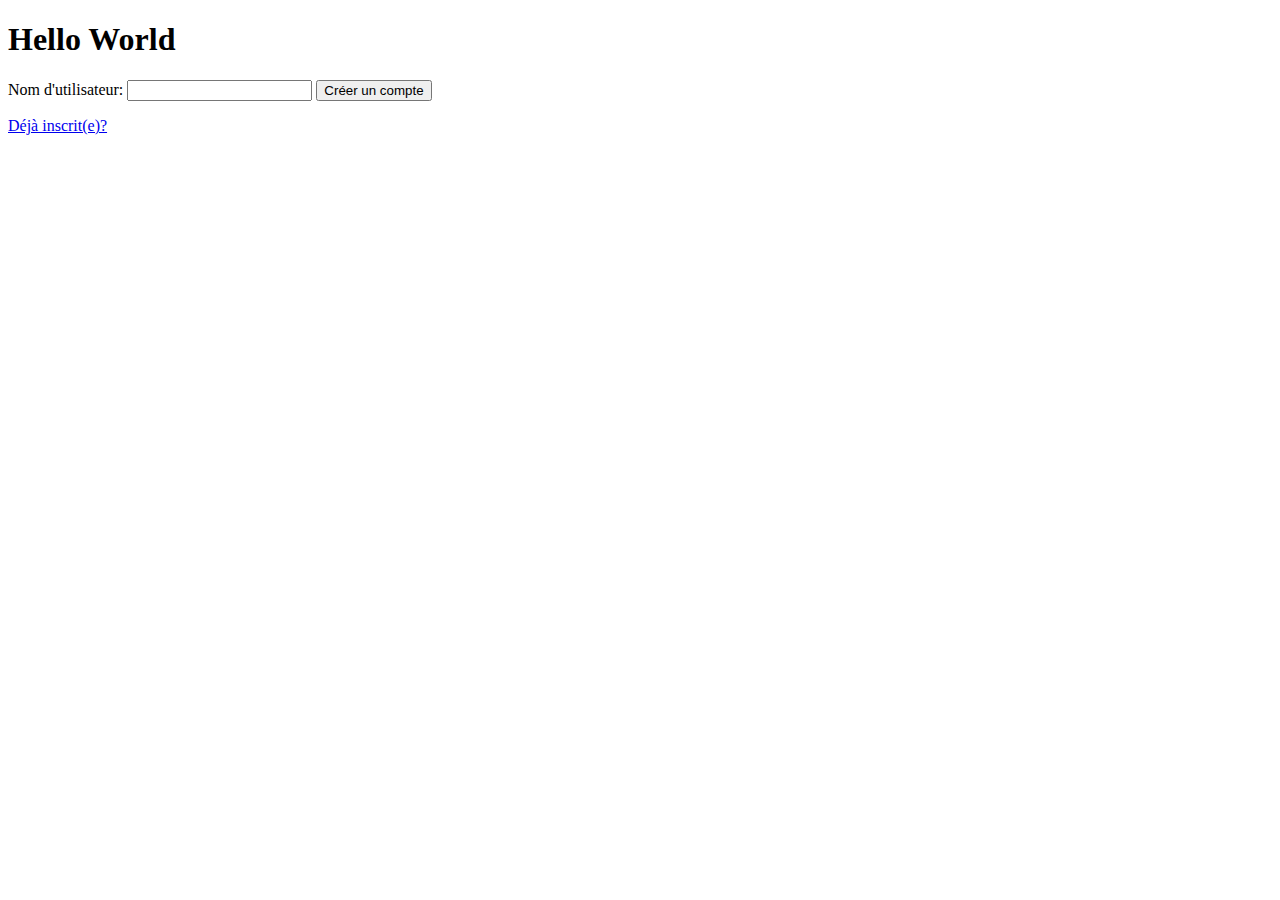
==== index.html @ ad1b6b6e "login + register simple ok" ====
<!DOCTYPE html>
<html lang="en">
  <head>
    <meta charset="UTF-8" />
    <meta name="viewport" content="width=device-width, initial-scale=1.0" />
    <title>Motus Inscription</title>
  </head>
  <body>
    <h1>Hello World</h1>
    <form id="userForm">
      <label for="username">Nom d'utilisateur:</label>
      <input type="text" id="username" name="username" required />
      <input type="submit" value="Créer un compte" />
      <p id="errorMessage" style="color: red"></p>
      <p id="successMessage" style="color: green"></p>
    </form>
    <!-- Lien vers la connexion si user existant -->
    <div class="redirectionLogin">
      <a href="login.html">Déjà inscrit(e)?</a>
    </div>
    <script src="src/js/script.js"></script>
  </body>
</html>
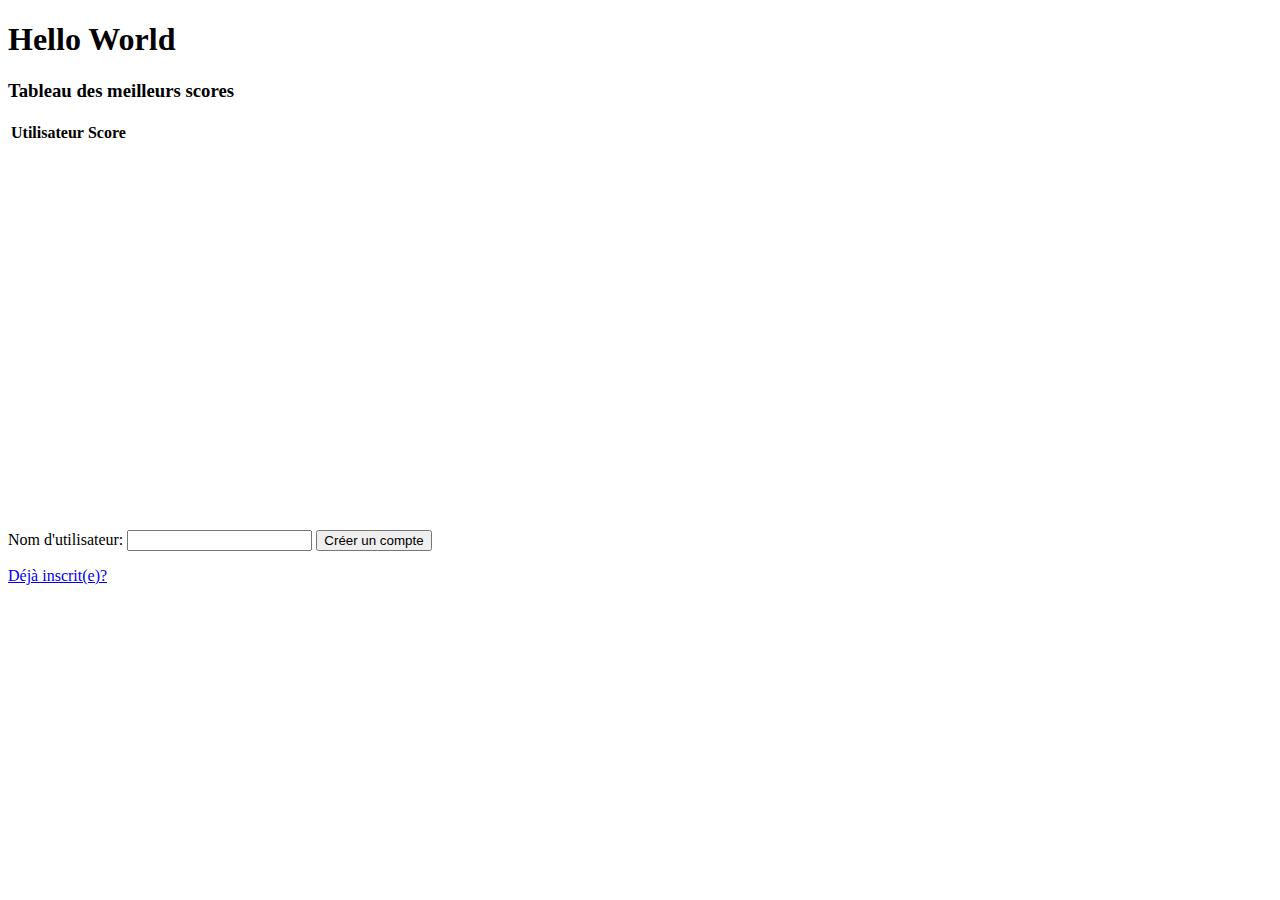
==== commit d25b28d3: "bestscore ok a peauffiner" ====
--- a/index.html
+++ b/index.html
@@ -4,9 +4,51 @@
     <meta charset="UTF-8" />
     <meta name="viewport" content="width=device-width, initial-scale=1.0" />
     <title>Motus Inscription</title>
+    <script src="https://code.jquery.com/jquery-3.5.1.min.js"></script>
+    <script src="src/js/registerScript.js"></script>
+    <script>
+      $(document).ready(function () {
+        $.get(
+          "src/php/wallOfFame.php",
+          function (data) {
+            var scores = data.topScores;
+            for (var i = 0; i < scores.length; i++) {
+              var score = scores[i];
+              var row =
+                "<tr><td>" +
+                score.username +
+                "</td><td>" +
+                score.score +
+                "</td></tr>";
+              $("#scoreTable tbody").append(row);
+            }
+          },
+          "json"
+        );
+      });
+    </script>
+     <style>
+      .walloffame {
+        height: 50vh;
+      }
+    </style>
   </head>
   <body>
     <h1>Hello World</h1>
+    <div class="walloffame">
+      <h3>Tableau des meilleurs scores</h3>
+      <table id="scoreTable">
+        <thead>
+          <tr>
+            <th>Utilisateur</th>
+            <th>Score</th>
+          </tr>
+        </thead>
+        <tbody>
+          <!-- Les scores ici -->
+        </tbody>
+      </table>
+    </div>
     <form id="userForm">
       <label for="username">Nom d'utilisateur:</label>
       <input type="text" id="username" name="username" required />
@@ -18,6 +60,5 @@
     <div class="redirectionLogin">
       <a href="login.html">Déjà inscrit(e)?</a>
     </div>
-    <script src="src/js/script.js"></script>
   </body>
 </html>
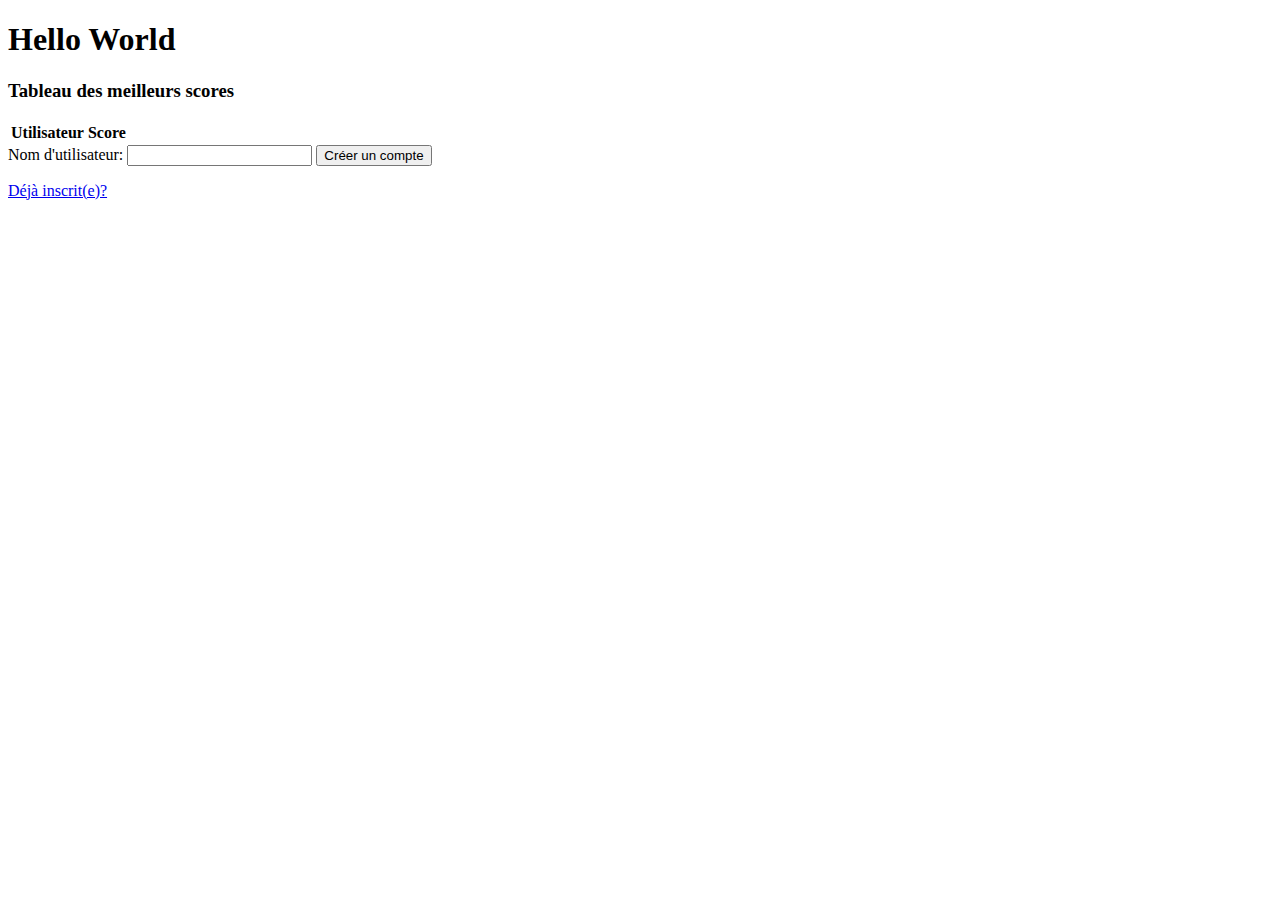
==== commit 08add631: "wall of fame ok" ====
--- a/index.html
+++ b/index.html
@@ -27,11 +27,6 @@
         );
       });
     </script>
-     <style>
-      .walloffame {
-        height: 50vh;
-      }
-    </style>
   </head>
   <body>
     <h1>Hello World</h1>
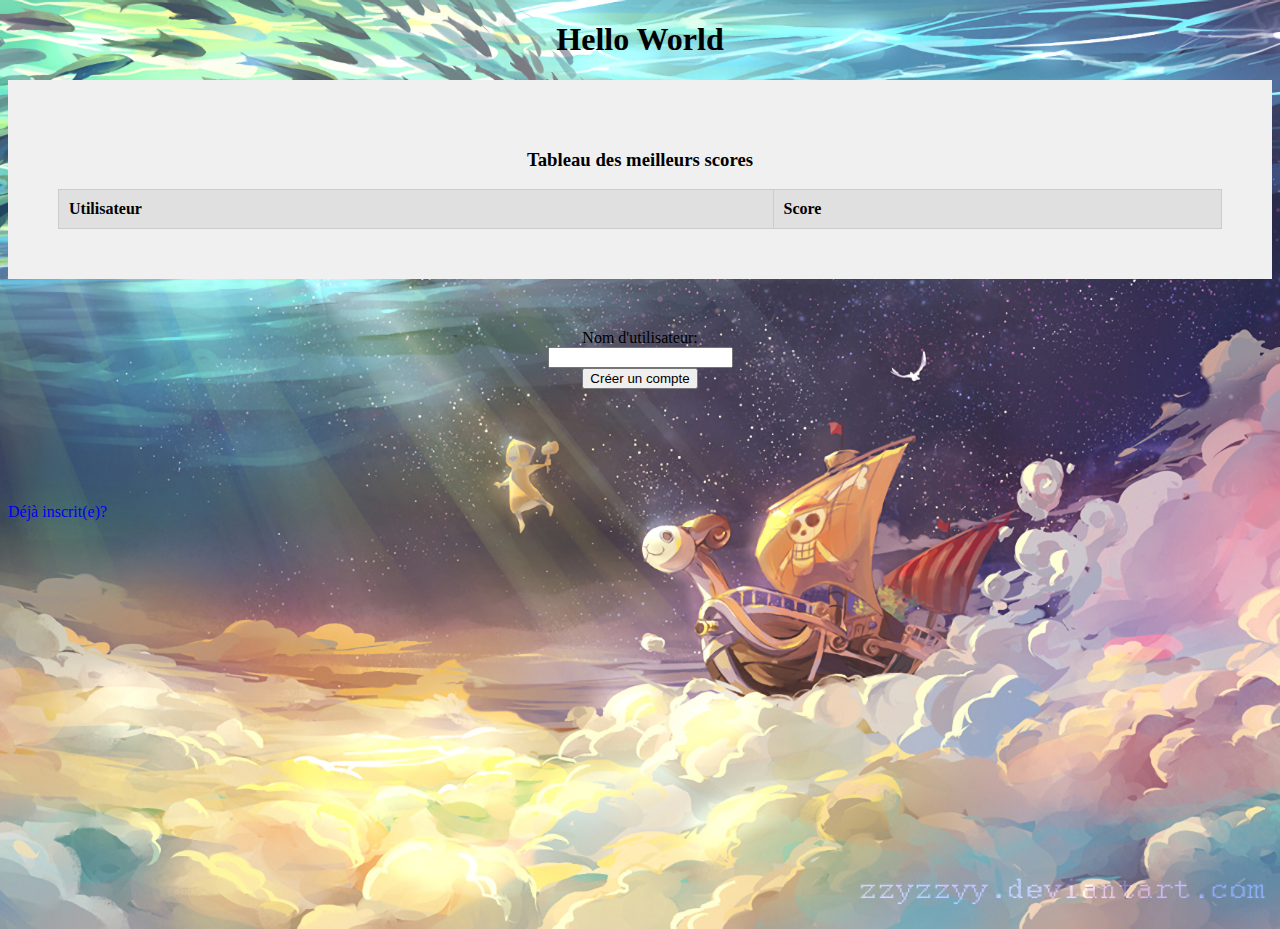
==== commit c1a66a77: "style homepage" ====
--- a/index.html
+++ b/index.html
@@ -4,6 +4,7 @@
     <meta charset="UTF-8" />
     <meta name="viewport" content="width=device-width, initial-scale=1.0" />
     <title>Motus Inscription</title>
+    <link rel="stylesheet" href="public/css/style.css"> 
     <script src="https://code.jquery.com/jquery-3.5.1.min.js"></script>
     <script src="src/js/registerScript.js"></script>
     <script>
--- a/public/css/style.css
+++ b/public/css/style.css
@@ -0,0 +1,50 @@
+body {
+  height: 100vh;
+  background-image: url("/public/img/bg-principale.png");
+  background-size: cover;
+  background-position: center;
+  background-repeat: no-repeat;
+}
+
+h1 {
+  text-align: center;
+}
+
+.walloffame {
+  display: flex;
+  flex-direction: column;
+  align-items: center;
+  padding: 50px;
+  background: #f0f0f0;
+}
+.walloffame table {
+  width: 100%;
+  border-collapse: collapse;
+}
+.walloffame table th,
+.walloffame table td {
+  border: 1px solid #ccc;
+  padding: 10px;
+  text-align: left;
+}
+.walloffame table th {
+  background: #e0e0e0;
+}
+.walloffame table tr:nth-child(even) {
+  background: #f5f5f5;
+}
+
+#userForm {
+  display: flex;
+  flex-direction: column;
+  align-items: center;
+  padding: 50px;
+}
+
+a {
+  text-decoration: none;
+  text-align: center;
+}
+a:hover {
+  padding: 10px;
+}/*# sourceMappingURL=style.css.map */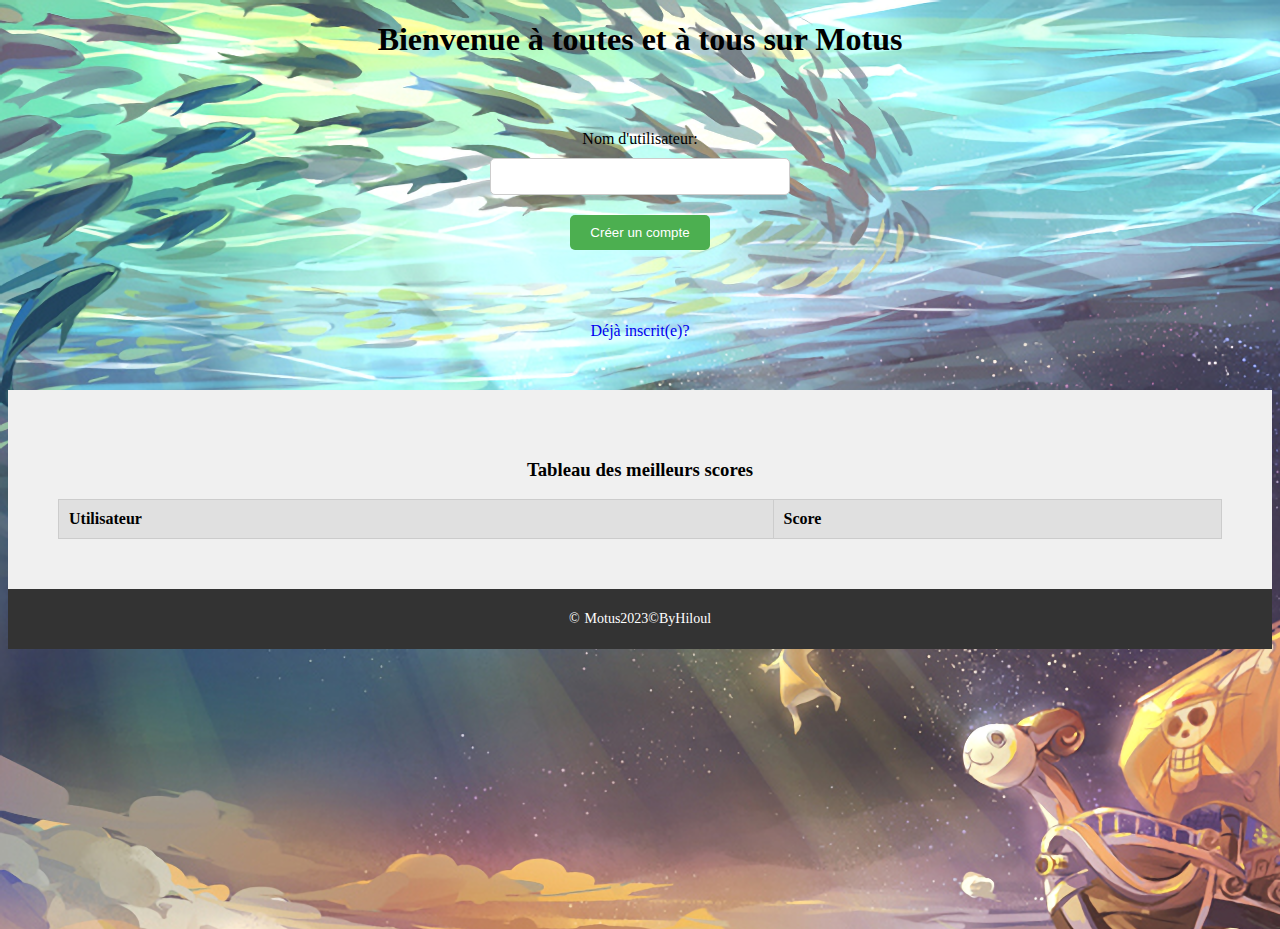
==== commit 5f2bfca9: "style index.html presque ok" ====
--- a/index.html
+++ b/index.html
@@ -30,7 +30,20 @@
     </script>
   </head>
   <body>
-    <h1>Hello World</h1>
+    <h1>Bienvenue à toutes et à tous sur Motus</h1>
+    <!-- Formulaire d'inscription et/ou connexion -->
+    <form id="userForm">
+      <label for="username">Nom d'utilisateur:</label>
+      <input type="text" id="username" name="username" required />
+      <input type="submit" value="Créer un compte" />
+      <p id="errorMessage" style="color: red"></p>
+      <p id="successMessage" style="color: green"></p>
+      <!-- Lien vers la connexion si user existant -->
+      <div class="redirectionLogin">
+        <a href="login.html">Déjà inscrit(e)?</a>
+      </div>
+    </form>
+    <!-- Affichage tableau des meilleurs scores du jeu -->
     <div class="walloffame">
       <h3>Tableau des meilleurs scores</h3>
       <table id="scoreTable">
@@ -45,16 +58,8 @@
         </tbody>
       </table>
     </div>
-    <form id="userForm">
-      <label for="username">Nom d'utilisateur:</label>
-      <input type="text" id="username" name="username" required />
-      <input type="submit" value="Créer un compte" />
-      <p id="errorMessage" style="color: red"></p>
-      <p id="successMessage" style="color: green"></p>
-    </form>
-    <!-- Lien vers la connexion si user existant -->
-    <div class="redirectionLogin">
-      <a href="login.html">Déjà inscrit(e)?</a>
-    </div>
+<footer>
+Motus2023&copy;ByHiloul
+</footer>
   </body>
 </html>
--- a/public/css/style.css
+++ b/public/css/style.css
@@ -1,8 +1,11 @@
+@charset "UTF-8";
+* {
+  box-sizing: border-box;
+}
+
 body {
   height: 100vh;
-  background-image: url("/public/img/bg-principale.png");
-  background-size: cover;
-  background-position: center;
+  background-image: url("../img/bg-principale.png");
   background-repeat: no-repeat;
 }
 
@@ -40,11 +43,56 @@
   align-items: center;
   padding: 50px;
 }
+#userForm input[type=text] {
+  margin-bottom: 20px;
+  padding: 10px;
+  border-radius: 5px;
+  border: 1px solid #ccc;
+  width: 100%;
+  max-width: 300px;
+}
+#userForm input[type=submit] {
+  padding: 10px 20px;
+  border: none;
+  background-color: #4CAF50;
+  color: white;
+  cursor: pointer;
+  border-radius: 5px;
+}
+#userForm input[type=submit]:hover {
+  background-color: #45a049;
+}
+#userForm label {
+  margin-bottom: 10px;
+}
+#userForm #errorMessage, #userForm #successMessage {
+  margin-top: 20px;
+}
+
+.redirectionLogin {
+  text-align: center;
+}
 
 a {
   text-decoration: none;
   text-align: center;
 }
 a:hover {
-  padding: 10px;
+  color: red;
+}
+
+footer {
+  display: flex;
+  justify-content: center;
+  align-items: center;
+  height: 60px;
+  background-color: #333;
+  color: #fff;
+  font-size: 14px;
+  width: 100%;
+  bottom: 0;
+}
+footer::before {
+  content: "©";
+  margin-right: 5px;
 }/*# sourceMappingURL=style.css.map */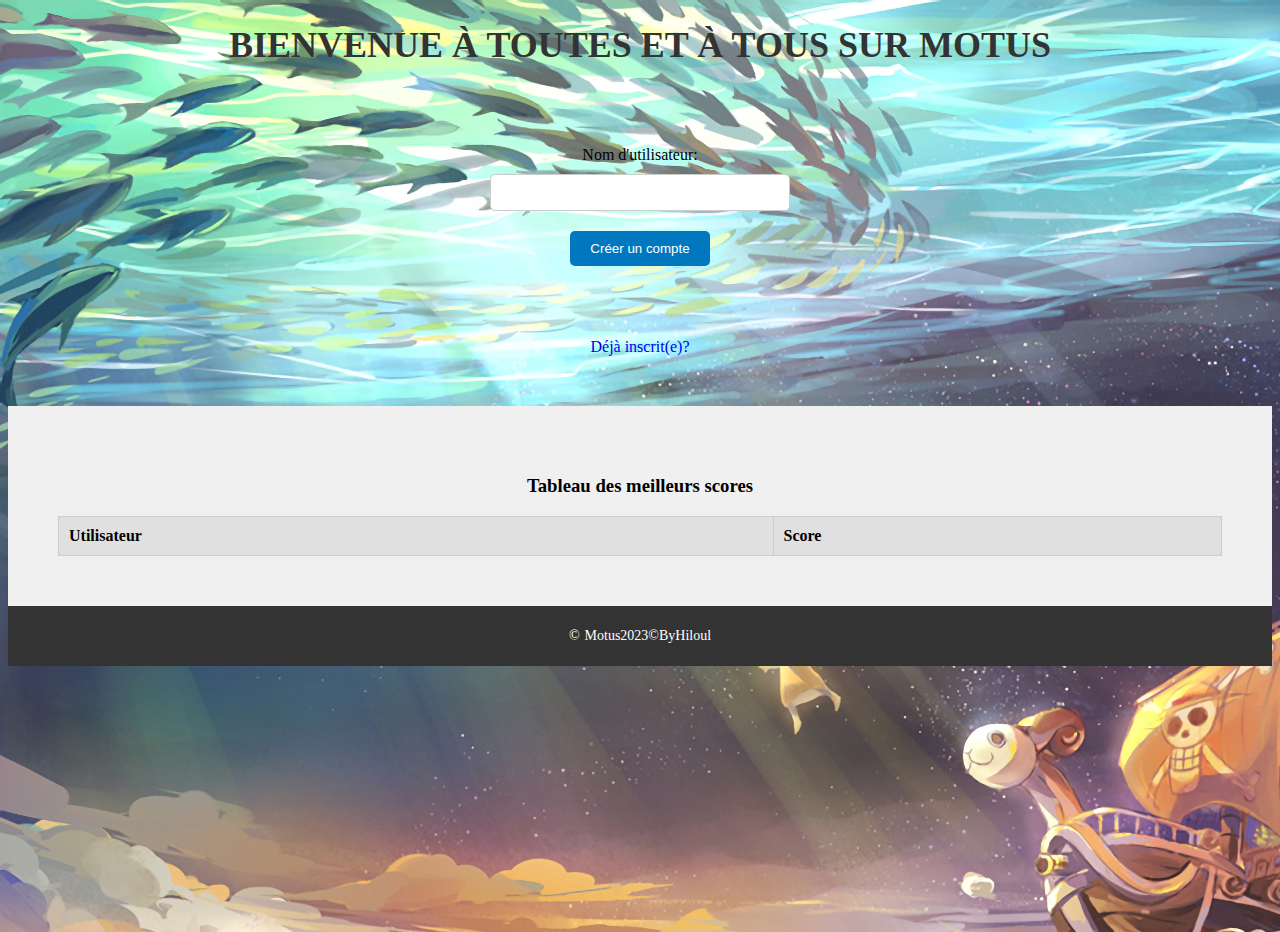
==== commit 9aaf80bb: "ok" ====
--- a/index.html
+++ b/index.html
@@ -3,10 +3,10 @@
   <head>
     <meta charset="UTF-8" />
     <meta name="viewport" content="width=device-width, initial-scale=1.0" />
-    <title>Motus Inscription</title>
-    <link rel="stylesheet" href="public/css/style.css"> 
+    <title>Motus Accueil</title>
+    <link rel="stylesheet" href="public/css/style.css" />
     <script src="https://code.jquery.com/jquery-3.5.1.min.js"></script>
-    <script src="src/js/registerScript.js"></script>
+    <script defer src="src/js/registerScript.js"></script>
     <script>
       $(document).ready(function () {
         $.get(
@@ -58,8 +58,6 @@
         </tbody>
       </table>
     </div>
-<footer>
-Motus2023&copy;ByHiloul
-</footer>
+    <footer>Motus2023&copy;ByHiloul</footer>
   </body>
 </html>
--- a/public/css/style.css
+++ b/public/css/style.css
@@ -11,6 +11,11 @@
 
 h1 {
   text-align: center;
+  margin-bottom: 30px;
+  color: #333;
+  font-size: 36px;
+  font-weight: bold;
+  text-transform: uppercase;
 }
 
 .walloffame {
@@ -54,18 +59,19 @@
 #userForm input[type=submit] {
   padding: 10px 20px;
   border: none;
-  background-color: #4CAF50;
+  background-color: #0077be;
   color: white;
   cursor: pointer;
   border-radius: 5px;
 }
 #userForm input[type=submit]:hover {
-  background-color: #45a049;
+  background-color: rgb(27, 97, 138);
 }
 #userForm label {
   margin-bottom: 10px;
 }
-#userForm #errorMessage, #userForm #successMessage {
+#userForm #errorMessage,
+#userForm #successMessage {
   margin-top: 20px;
 }
 
@@ -78,7 +84,95 @@
   text-align: center;
 }
 a:hover {
-  color: red;
+  color: rgb(27, 97, 138);
+}
+
+#loginForm {
+  display: flex;
+  flex-direction: column;
+  align-items: center;
+  padding: 50px;
+  height: 50vh;
+  margin: 160px;
+}
+#loginForm input[type=text] {
+  margin-bottom: 20px;
+  padding: 10px;
+  border-radius: 5px;
+  border: 1px solid #ccc;
+  width: 100%;
+  max-width: 300px;
+}
+#loginForm button {
+  padding: 10px 20px;
+  border: none;
+  background-color: #0077be;
+  color: white;
+  cursor: pointer;
+  border-radius: 5px;
+}
+#loginForm button:hover {
+  background-color: rgb(27, 97, 138);
+}
+#loginForm label {
+  margin-bottom: 10px;
+}
+#loginForm #errorMessage,
+#loginForm #successMessage {
+  margin-top: 20px;
+}
+
+a {
+  text-decoration: none;
+  text-align: center;
+}
+a:hover {
+  color: rgb(27, 97, 138);
+}
+
+#regenerate {
+  padding: 15px 30px;
+  font-size: 16px;
+  background-color: #0077be;
+  color: white;
+  border: none;
+  border-radius: 5px;
+  cursor: pointer;
+  transition: background-color 0.3s ease;
+}
+#regenerate:hover {
+  background-color: red;
+}
+
+#wordForm {
+  display: flex;
+  flex-direction: column;
+  align-items: center;
+  padding: 50px;
+  height: 50vh;
+  margin: 160px;
+}
+#wordForm input[type=text] {
+  margin-bottom: 20px;
+  padding: 10px;
+  border-radius: 5px;
+  border: 1px solid #ccc;
+  width: 100%;
+  max-width: 300px;
+}
+#wordForm button {
+  padding: 10px 20px;
+  border: none;
+  background-color: #0077be;
+  color: white;
+  cursor: pointer;
+  border-radius: 5px;
+}
+#wordForm button:hover {
+  background-color: rgb(27, 97, 138);
+}
+#wordForm label {
+  margin-bottom: 10px;
 }
 
 footer {
